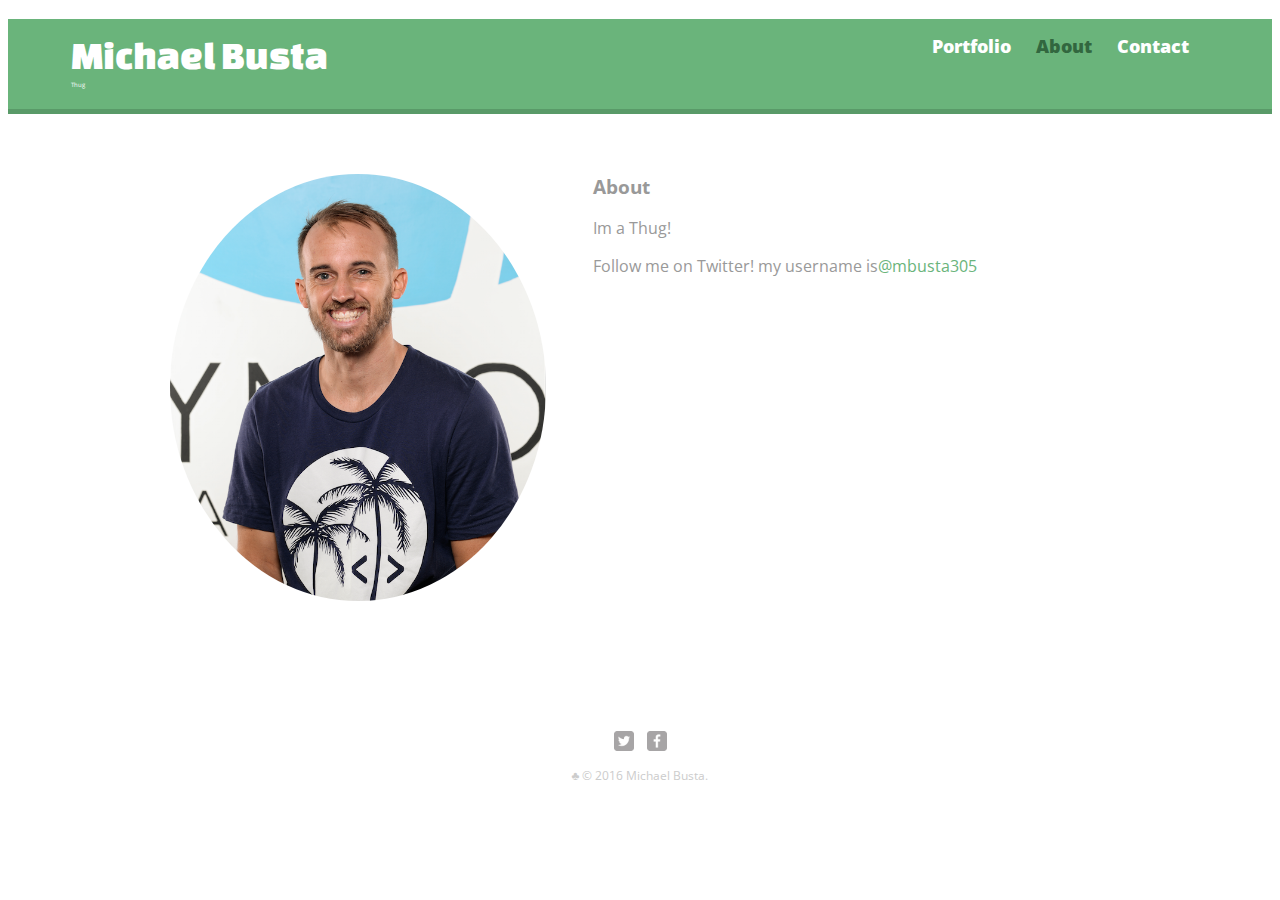
==== about.html @ caf5e2be "initial commit" ====
<!DOCTYPE html>
<html>
 <head>
   <meta charset="utf-8">
   <title>Michael Busta | Thug</title>
   <link rel="stylesheet" href="css/normalize.css">
   <link href='https://fonts.googleapis.com/css?family=Changa+One:400,400italic|Open+Sans:400,400italic,700,700italic,800' rel='stylesheet' type='text/css'>
   <link rel="stylesheet" href="css/main.css">
   <link rel="stylesheet" href="css/responsive.css">
   <meta name="viewport" content="width=device-width, initial-scale=1.0">
 </head>
 <body>
   <header>
     <a href="index.html" id="logo">
       <h1>Michael Busta</h1>
       <h2>Thug</h2>
     </a>
     <nav>
       <ul id="navigate">
         <li><a href="index.html">Portfolio</a></li>
         <li><a href="about.html" class="selected">About</a></li>
         <li><a href="contact.html">Contact</a></li>
       </ul>
     </nav>
   </header>
   <div id="wrapper">
     <section>
       <img src="img/mikepic.png" alt="Photo of mike busta" class="profile-photo">
       <h3>About</h3>
       <p>Im a Thug!</p>
       <p>Follow me on Twitter! my username is<a href="https://twitter.com/mbusta305">@mbusta305</a></p>
     </section>
     <footer>
       <a href="https://twitter.com/mbusta305"><img src="img/twitter-wrap.png" alt="Twitter Logo" class="social-icon"></a>
       <a href="https://www.facebook.com/mike.busta.3"><img src="img/facebook-wrap.png" alt="Facebook Logo" class="social-icon"></a>
       <p>&clubs; &copy; 2016 Michael Busta.</p>
     </footer>
   </div>
 </body>
</html>
---- css/main.css ----
/****************************
GENERAL
*****************************/

body {
  font-family: 'Open Sans', sans-serif;
}

#wrapper {
  max-width: 940px;
  margin: 0 auto;
  padding: 0 5%;
}

a {
  text-decoration: none;
}

img {
  max-width: 100%;
}


/****************************
HEADING
*****************************/

header {
  float: left;
  margin: 0 0 30px 0;
  padding: 5px 0 0 0;
  width: 100%;
}

#logo {
 text-align: center;
 margin: 0;
}

h1 {
  font-family: 'Changa One', sans-serif;
  margin: 15px 0;
  font-size: 1.75em;
  font-weight: normal;
  line-height: 0.8em;
}

h2 {
  font-size: 0.75em;
  margin: -5px 0 0;
  font-weight: normal;
}


/****************************
Navigation
*****************************/

nav {
  text-align: center;
  padding: 10px 0;
  margin: 20p 0 0;
}

nav ul {
  list-style: none;
  margin: 0 10px;
  padding: 0;
}

nav li {
  display: inline-block;
}

nav a {
  font-weight: 800;
  padding: 15px 10px;
}



/****************************
FOOTER
*****************************/

footer {
  font-size: 0.75em;
  text-align: center;
  clear: both;
  padding-top: 50px;
  color: #ccc;
}

.social-icon {
  width: 20px;
  height: 20px;
  margin: 0 5px;
}



/****************************
PAGE: PORTFOLIO
*****************************/

#gallery {
  margin: 0;
  padding: 0;
  list-style: none;
}

#gallery li {
  float: left;
  width: 45%;
  margin: 2.5%;
  background-color: #F5F5F5;
  color: #BDC3C7;
}

#gallery li a p {
  margin: 0;
  padding: 5%;
  font-size: 0.75em;
  color: #BDC3C7;
}

/****************************
COLORS
*****************************/

/* site body */
body {
  background-color: #fff;
  color: #999;
}

/* green header */
header {
  background: #6ab47b;
  border-color: #599a68;
}

/* nav background for mobile */
nav {
  background: #599a68;
}

/* logo text */
h1, h2 {
  color: #fff;
}

/* links */
a {
  text-decoration: none;
  color: #6ab47b;
}

/* nav link */
nav a, nav a:visited {
  color: #fff;
}

/* selected nav link */
nav a.selected, nav a:hover {
  color: #32673f;
}
---- css/responsive.css ----
@media screen and (min-width: 480px) {

    /**********************************
    TWO COLUMN LAYOUT
  ***********************************/

  #primary {
    width: 50%;
    float: left;
  }

  #secondary {
    width: 40%;
    float: right;
  }


/**********************************
PAGE: PORTFOLIO
***********************************/

  #gallery li {
    width: 28.3333%;
}

  #gallery li:nth-child(4n) {
    clear: left;
  }

/**********************************
 PAGE: ABOUT
***********************************/

  .profile-photo {
    float: left;
    margin: 0 5% 80px 0;
    border-radius: 100%;
    width:40%;
  }


@media screen and (min-width: 660px) {

  /**********************************
 HEADER
***********************************/

    nav {
      background: none;
      float: right;
      font-size: 1.125em;
      margin-right: 5%;
      text-align: right;
      width: 45%;
    }

    #logo {
      float: left;
      margin-left: 5%;
      text-align: left;
      width: 45%;
    }

    h1 {
      font-size: 2.5em;
    }

    h2 {
      font-size: 0.025em;
      margin-bottom: 20px;
    }

    header {
      border-bottom: 5px solid #599a68;
      margin-bottom: 60px;
    }

}
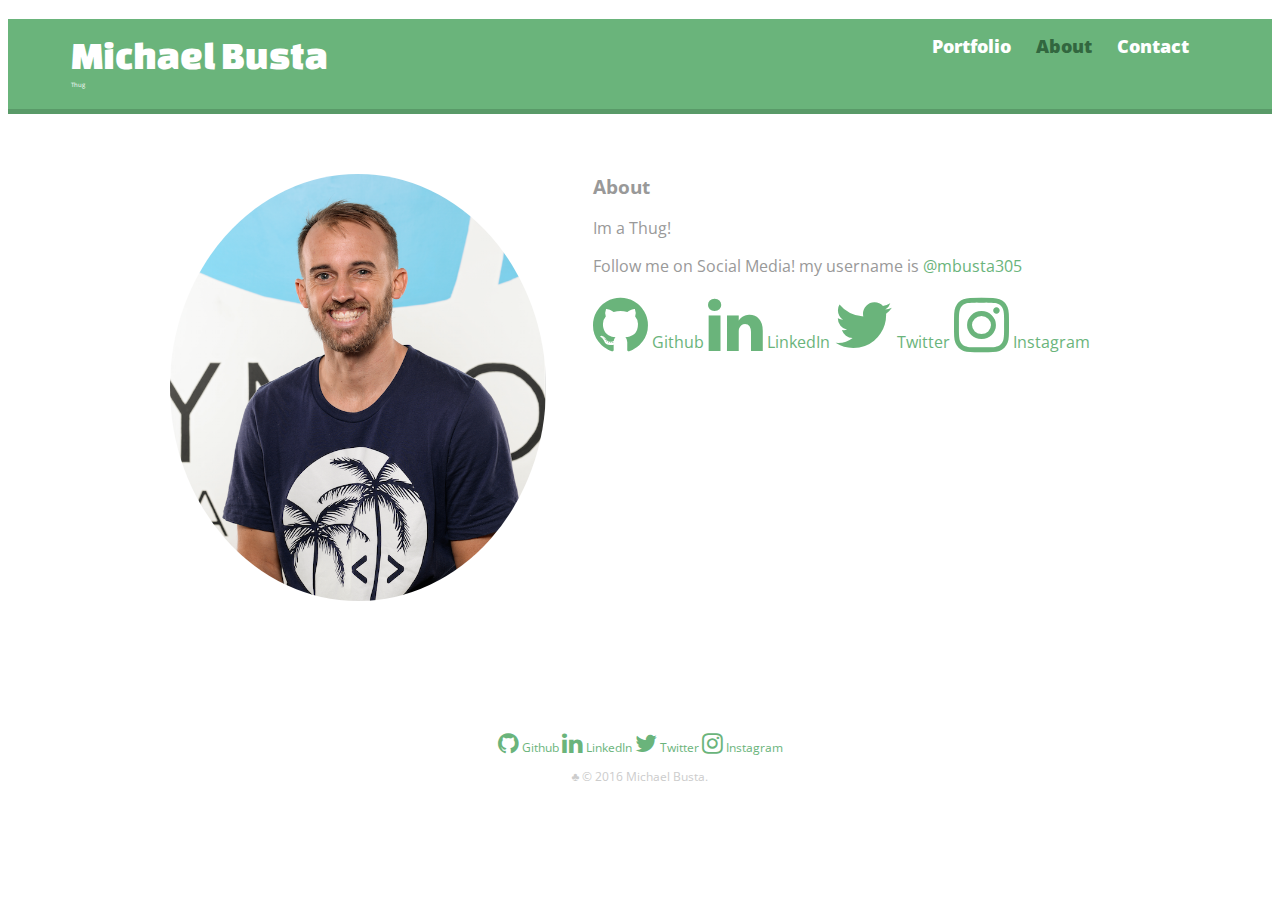
==== commit ee11cc14: "added fav cons" ====
--- a/about.html
+++ b/about.html
@@ -5,6 +5,7 @@
    <title>Michael Busta | Thug</title>
    <link rel="stylesheet" href="css/normalize.css">
    <link href='https://fonts.googleapis.com/css?family=Changa+One:400,400italic|Open+Sans:400,400italic,700,700italic,800' rel='stylesheet' type='text/css'>
+   <link rel="stylesheet" href="http://cdnjs.cloudflare.com/ajax/libs/font-awesome/4.4.0/css/font-awesome.min.css">
    <link rel="stylesheet" href="css/main.css">
    <link rel="stylesheet" href="css/responsive.css">
    <meta name="viewport" content="width=device-width, initial-scale=1.0">
@@ -28,11 +29,17 @@
        <img src="img/mikepic.png" alt="Photo of mike busta" class="profile-photo">
        <h3>About</h3>
        <p>Im a Thug!</p>
-       <p>Follow me on Twitter! my username is<a href="https://twitter.com/mbusta305">@mbusta305</a></p>
+       <p>Follow me on Social Media! my username is <a href="https://twitter.com/mbusta305">@mbusta305</a></p>
+       <a href="https://github.com/mbusta305"><i class="fa fa-github fa-4x"></i> Github</a>
+       <a href="https://www.linkedin.com/in/michael-busta-945bb2117"><i class="fa fa-linkedin fa-4x"></i> LinkedIn</a>
+       <a href="https://twitter.com/mbusta305"><i class="fa fa-twitter fa-4x"></i> Twitter</a>
+       <a href="https://www.instagram.com/mbusta305/?hl=en"><i class="fa fa-instagram fa-4x"></i> Instagram</a>
      </section>
      <footer>
-       <a href="https://twitter.com/mbusta305"><img src="img/twitter-wrap.png" alt="Twitter Logo" class="social-icon"></a>
-       <a href="https://www.facebook.com/mike.busta.3"><img src="img/facebook-wrap.png" alt="Facebook Logo" class="social-icon"></a>
+       <a href="https://github.com/mbusta305"><i class="fa fa-github fa-2x"></i> Github</a>
+       <a href="https://www.linkedin.com/in/michael-busta-945bb2117"><i class="fa fa-linkedin fa-2x"></i> LinkedIn</a>
+       <a href="https://twitter.com/mbusta305"><i class="fa fa-twitter fa-2x"></i> Twitter</a>
+       <a href="https://www.instagram.com/mbusta305/?hl=en"><i class="fa fa-instagram fa-2x"></i> Instagram</a>
        <p>&clubs; &copy; 2016 Michael Busta.</p>
      </footer>
    </div>
